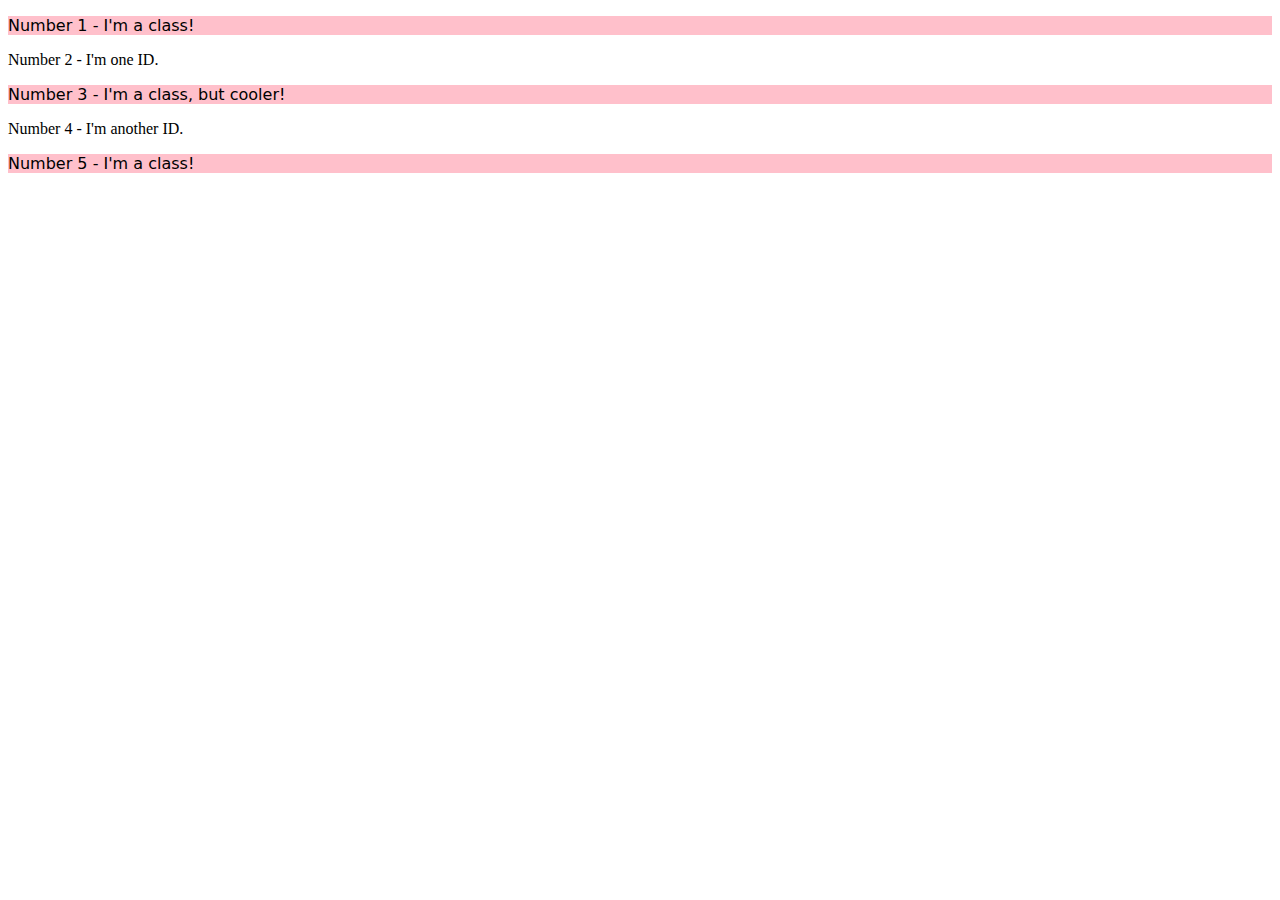
==== foundations/02-class-id-selectors/index.html @ de91630a "add class for odd numbered elements" ====
<!DOCTYPE html>
<html lang="en">
  <head>
    <meta charset="UTF-8">
    <meta http-equiv="X-UA-Compatible" content="IE=edge">
    <meta name="viewport" content="width=device-width, initial-scale=1.0">
    <title>Class and ID Selectors</title>
    <link rel="stylesheet" href="style.css">
  </head>
  <body>
    <p class="oddP">Number 1 - I'm a class!</p>
    <div>Number 2 - I'm one ID.</div>
    <p class="oddP">Number 3 - I'm a class, but cooler!</p>
    <div>Number 4 - I'm another ID.</div>
    <p class="oddP">Number 5 - I'm a class!</p>
  </body>
</html>
---- foundations/02-class-id-selectors/style.css ----
.oddP {
  background: rgb(255, 192, 203);
  font-family: Verdana, 'DejaVu Sans', sans-serif;
  
}
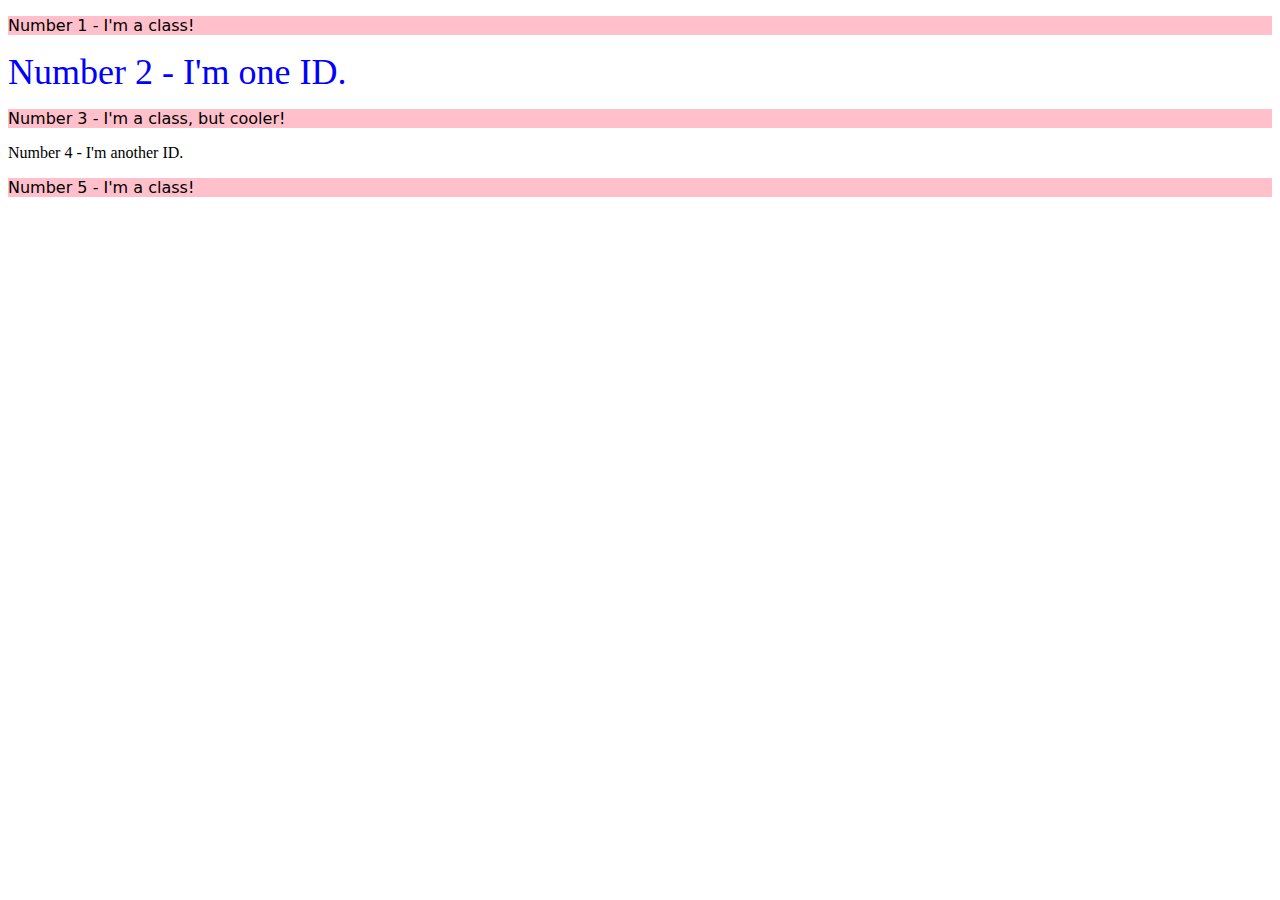
==== commit ccac4089: "add id for second element" ====
--- a/foundations/02-class-id-selectors/index.html
+++ b/foundations/02-class-id-selectors/index.html
@@ -9,7 +9,7 @@
   </head>
   <body>
     <p class="oddP">Number 1 - I'm a class!</p>
-    <div>Number 2 - I'm one ID.</div>
+    <div id="oneId">Number 2 - I'm one ID.</div>
     <p class="oddP">Number 3 - I'm a class, but cooler!</p>
     <div>Number 4 - I'm another ID.</div>
     <p class="oddP">Number 5 - I'm a class!</p>
--- a/foundations/02-class-id-selectors/style.css
+++ b/foundations/02-class-id-selectors/style.css
@@ -1,5 +1,10 @@
 .oddP {
   background: rgb(255, 192, 203);
   font-family: Verdana, 'DejaVu Sans', sans-serif;
-  
+
+}
+
+#oneId {
+  color: rgb(0, 0, 255);
+  font-size: 36px;
 }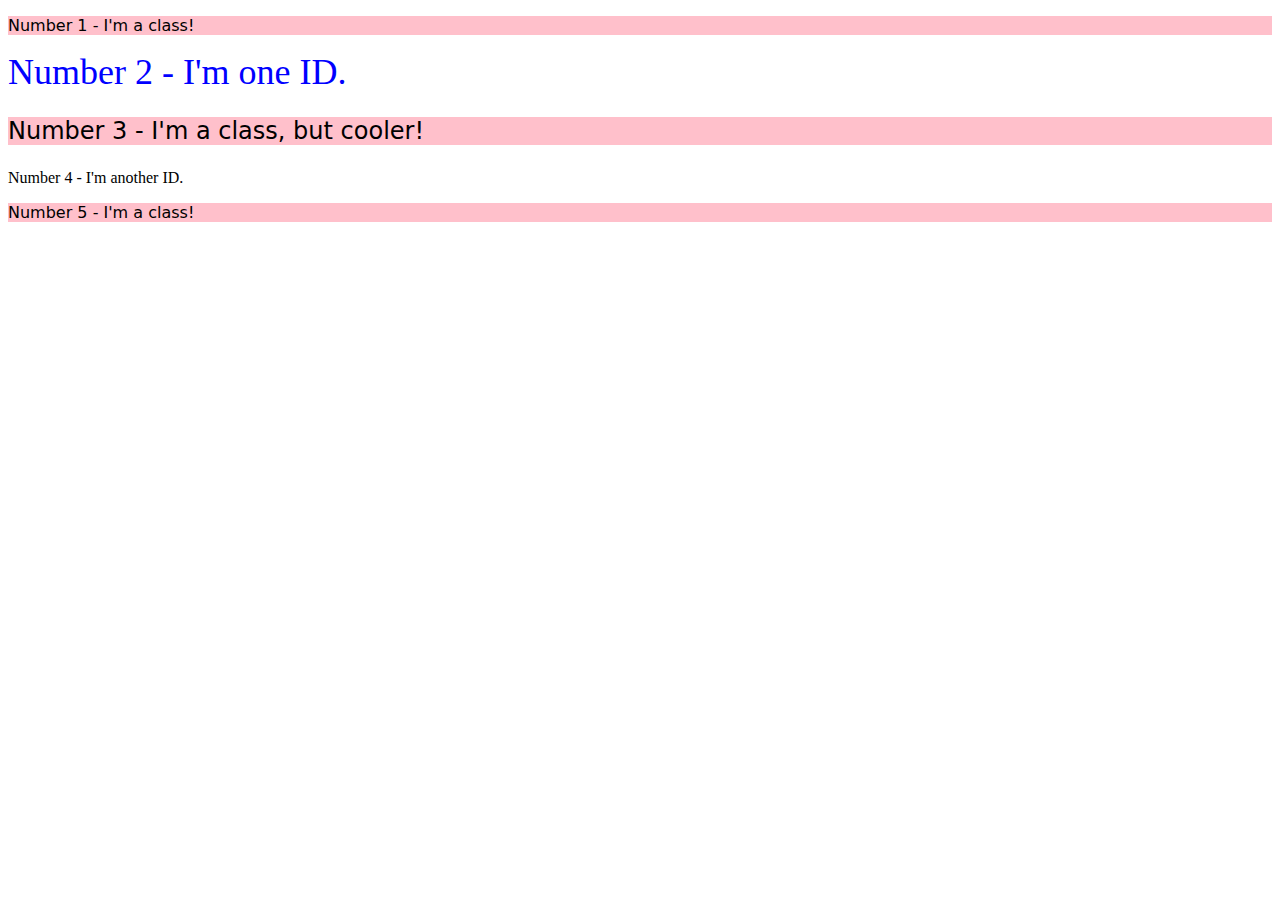
==== commit 3e4d10ec: "add addition class for third element" ====
--- a/foundations/02-class-id-selectors/index.html
+++ b/foundations/02-class-id-selectors/index.html
@@ -10,7 +10,7 @@
   <body>
     <p class="oddP">Number 1 - I'm a class!</p>
     <div id="oneId">Number 2 - I'm one ID.</div>
-    <p class="oddP">Number 3 - I'm a class, but cooler!</p>
+    <p class="oddP add">Number 3 - I'm a class, but cooler!</p>
     <div>Number 4 - I'm another ID.</div>
     <p class="oddP">Number 5 - I'm a class!</p>
   </body>
--- a/foundations/02-class-id-selectors/style.css
+++ b/foundations/02-class-id-selectors/style.css
@@ -7,4 +7,8 @@
 #oneId {
   color: rgb(0, 0, 255);
   font-size: 36px;
+}
+
+.oddP.add {
+  font-size: 24px;
 }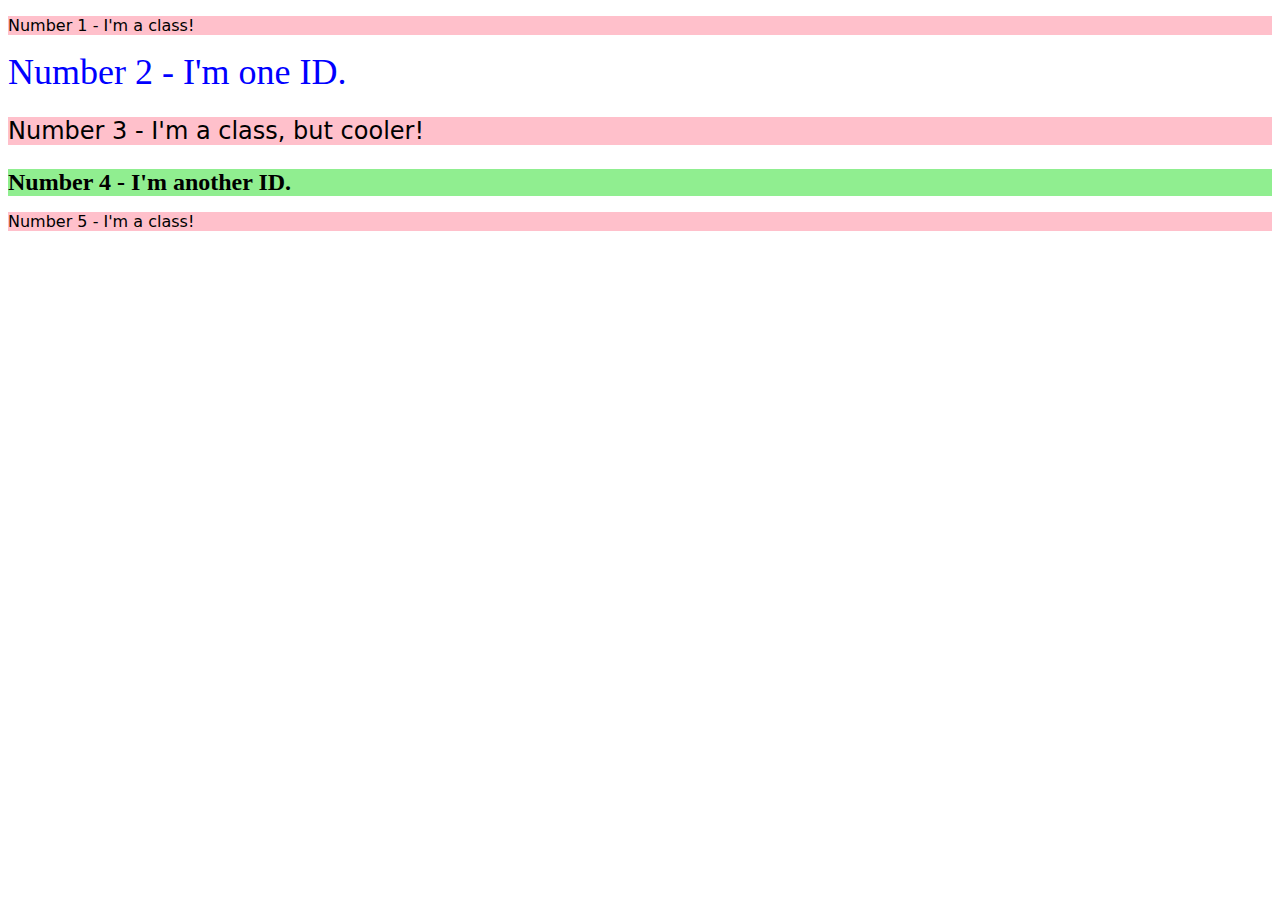
==== commit 04802d8d: "add another id for the fourth element" ====
--- a/foundations/02-class-id-selectors/index.html
+++ b/foundations/02-class-id-selectors/index.html
@@ -11,7 +11,7 @@
     <p class="oddP">Number 1 - I'm a class!</p>
     <div id="oneId">Number 2 - I'm one ID.</div>
     <p class="oddP add">Number 3 - I'm a class, but cooler!</p>
-    <div>Number 4 - I'm another ID.</div>
+    <div id="anotherId">Number 4 - I'm another ID.</div>
     <p class="oddP">Number 5 - I'm a class!</p>
   </body>
 </html>--- a/foundations/02-class-id-selectors/style.css
+++ b/foundations/02-class-id-selectors/style.css
@@ -11,4 +11,10 @@
 
 .oddP.add {
   font-size: 24px;
+}
+
+#anotherId {
+  background: rgb(144, 238, 144);
+  font-size: 24px;
+  font-weight: bold;
 }